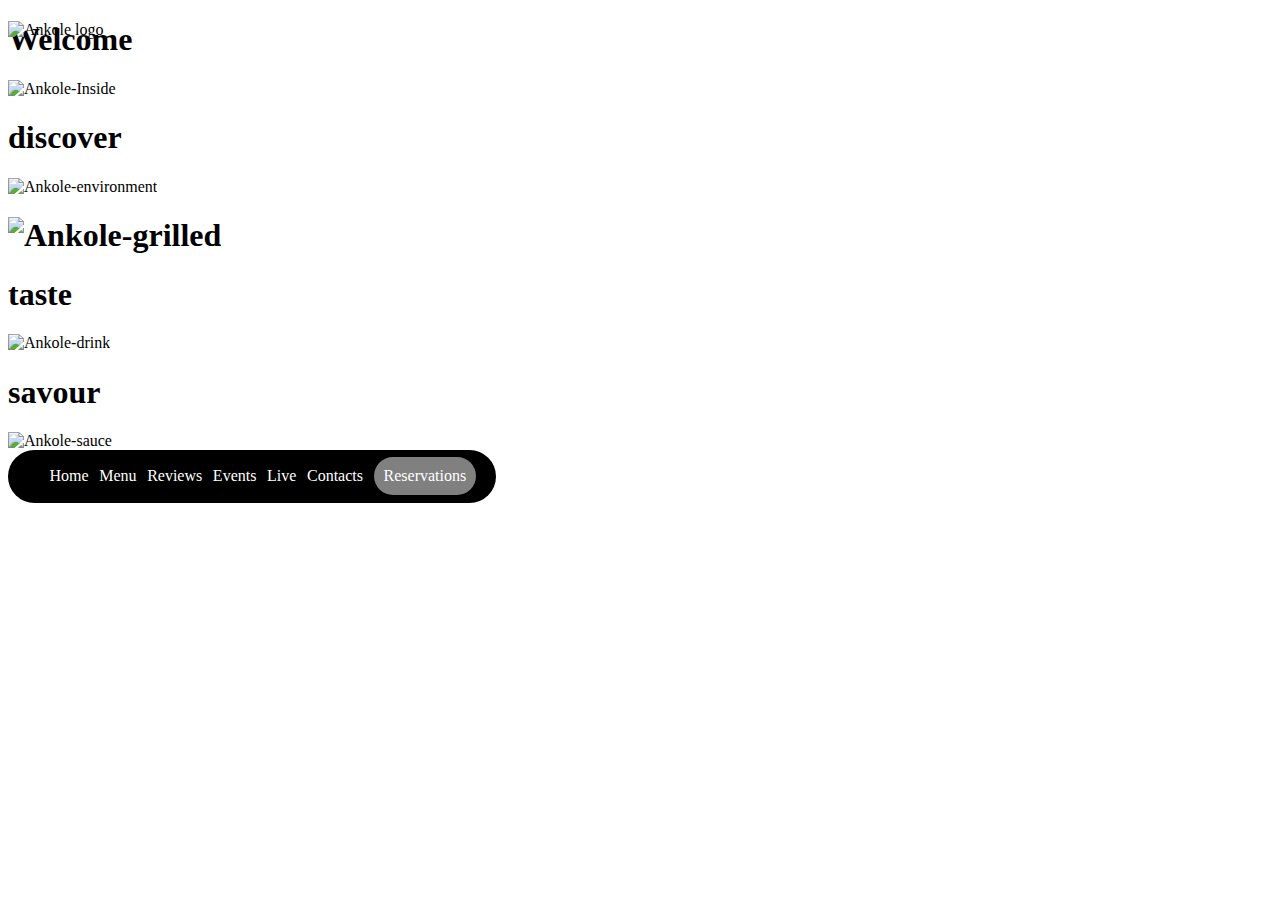
==== index.html @ c418f0a5 "initial commit" ====
<!DOCTYPE html>
<html lang="en">
<head>
    <meta charset="UTF-8">
    <link rel="stylesheet" href="style.css">
    <link rel="stylesheet" href="https://cdnjs.cloudflare.com/ajax/libs/font-awesome/6.7.2/css/fontawesome.min.css" integrity="sha512-v8QQ0YQ3H4K6Ic3PJkym91KoeNT5S3PnDKvqnwqFD1oiqIl653crGZplPdU5KKtHjO0QKcQ2aUlQZYjHczkmGw==" crossorigin="anonymous" referrerpolicy="no-referrer" />    <title>Ankole</title>
</head>
<body>
    <div class="front-page">
       <img id="ankole-logo" src="https://cdn.prod.website-files.com/65aa1f78e2380ad0548de50d/65c0b0524cdc940f7455af22_logo.svg" alt="Ankole logo">
    <div class="background-img">
        <div class="background">
            <h1>Welcome</h1>
            <img class="home-page-backgrounds" src="https://cdn.prod.website-files.com/65aa1f78e2380ad0548de50d/65e5b8b549a7aac5dba0e7d3_ankole_kilimani_nightlife.jpg" alt="Ankole-Inside">  
        </div>
        <div class="background">
            <h1>discover</h1>
            <img class="home-page-backgrounds" src="https://cdn.prod.website-files.com/65aa1f78e2380ad0548de50d/65c34fee7c31fcb2f8c3700b_001-p-2000.jpg" alt="Ankole-environment">
        </div>
        <div class="background">
            <h1><experience/h1>
            <img class="home-page-backgrounds" src="https://cdn.prod.website-files.com/65aa1f78e2380ad0548de50d/65c5f9644676e29dddf08c65_ankolegrill_t-bone-steak-2024-1.jpg" alt="Ankole-grilled">
        </div>
        <div class="background">
            <h1>taste</h1>
            <img class="home-page-backgrounds" src="https://cdn.prod.website-files.com/65aa1f78e2380ad0548de50d/65c3b0c67153d0056443f31e_ankolegrill_escobar1.jpg" alt="Ankole-drink">
        </div>
        <div class="background">
            <h1>savour</h1>
            <img class="home-page-backgrounds" src="https://cdn.prod.website-files.com/65aa1f78e2380ad0548de50d/65cb61d8c46dc657819e1cc2_ankolegrill_slider.jpg" alt="Ankole-sauce">
        </div>
    </div>
    <nav>
        <i class="fa-thin fa-bars"></i>
        <i class="fa-light fa-clock"></i>
        <a href="index.html">Home</a>
        <a href="location.html">Menu</a>
        <a href="reviews.html">Reviews</a>
        <a href="events.hmtl">Events</a>
        <a href="live.html">Live</a>
        <a href="contacts.html">Contacts</a>
        <a id="reservations-button" href="reservations.html">Reservations</a>        
    
    </nav>
</div>
</body>
</html>
---- style.css ----
body{
    width: 100%;
    overflow-x: hidden;
}
.home-page-backgrounds{
    position: relative;
    width: 100%;
    height: 100vh;
}
.background-img{
    position: relative;
}
/* .background{
    position: absolute;
    top: 0;
    left: 0;
    width: 100%;
    height: 100%;
    opacity: 0;
    transition: opacity 5s ease;
}
.background.active{
    opacity: 1;
} */

nav{
    position: absolute;
    width: 35%;
    display: flex;
    padding: 0.5% 1.5%;
    border-radius: 3rem;
    border: 1px solid transparent;
    background-color: black;
    justify-content: space-between;
    align-items: center;
    cursor: pointer;

    a{
        color: white;
        text-decoration: none;
        cursor: pointer;

    }
}
#ankole-logo{
    position: absolute;
    z-index: 1;
  object-position: center;
    
}
#reservations-button{
    padding: 2% 2%;
    border-radius: 2rem;
    border: 1px solid transparent;
    background-color: gray;
    color: white;

}
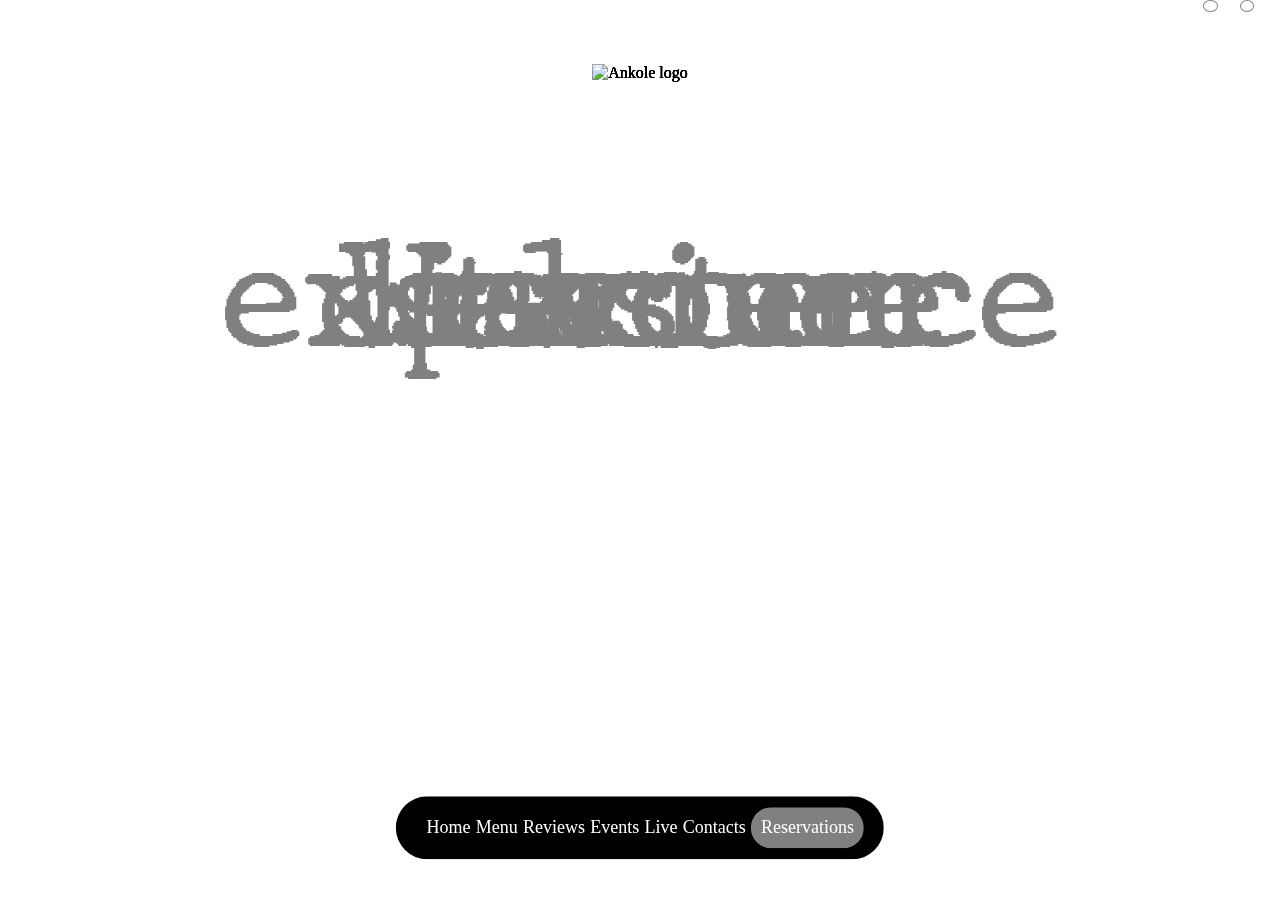
==== commit af11758c: "adding menu" ====
--- a/index.html
+++ b/index.html
@@ -1,47 +1,86 @@
 <!DOCTYPE html>
 <html lang="en">
+
 <head>
     <meta charset="UTF-8">
     <link rel="stylesheet" href="style.css">
-    <link rel="stylesheet" href="https://cdnjs.cloudflare.com/ajax/libs/font-awesome/6.7.2/css/fontawesome.min.css" integrity="sha512-v8QQ0YQ3H4K6Ic3PJkym91KoeNT5S3PnDKvqnwqFD1oiqIl653crGZplPdU5KKtHjO0QKcQ2aUlQZYjHczkmGw==" crossorigin="anonymous" referrerpolicy="no-referrer" />    <title>Ankole</title>
+    <link rel="preload" href="https">
+    <link rel="stylesheet" href="socialMedia.css">
+    <script src="https://kit.fontawesome.com/bbdf563758.js" crossorigin="anonymous"></script>
+    <link rel="stylesheet" href="https://cdnjs.cloudflare.com/ajax/libs/font-awesome/6.7.2/css/fontawesome.min.css"
+        integrity="sha512-v8QQ0YQ3H4K6Ic3PJkym91KoeNT5S3PnDKvqnwqFD1oiqIl653crGZplPdU5KKtHjO0QKcQ2aUlQZYjHczkmGw=="
+        crossorigin="anonymous" referrerpolicy="no-referrer" />
+    <title>Ankole</title>
 </head>
+
 <body>
     <div class="front-page">
-       <img id="ankole-logo" src="https://cdn.prod.website-files.com/65aa1f78e2380ad0548de50d/65c0b0524cdc940f7455af22_logo.svg" alt="Ankole logo">
-    <div class="background-img">
-        <div class="background">
-            <h1>Welcome</h1>
-            <img class="home-page-backgrounds" src="https://cdn.prod.website-files.com/65aa1f78e2380ad0548de50d/65e5b8b549a7aac5dba0e7d3_ankole_kilimani_nightlife.jpg" alt="Ankole-Inside">  
+        <div class="tag-lines">
+            <div class="social-media-platforms">
+                <i id="socials" class="fa-brands fa-instagram"></i>
+                <i id="socials" class="fa-brands fa-facebook-f"></i>
+            </div>
+            <div id="whatsapp"><i class="fa-brands fa-whatsapp"></i></div>
+            <div class="background" id="welcome">
+                <img id="ankole-logo"
+                    src="https://cdn.prod.website-files.com/65aa1f78e2380ad0548de50d/65c0b0524cdc940f7455af22_logo.svg"
+                    alt="Ankole logo">
+                <h1>Welcome</h1>
+            </div>
+            <div class="background" id="discover">
+                <img id="ankole-logo"
+                    src="https://cdn.prod.website-files.com/65aa1f78e2380ad0548de50d/65c0b0524cdc940f7455af22_logo.svg"
+                    alt="Ankole logo">
+                <h1>discover</h1>
+            </div>
+            <div class="background" id="experience">
+                <img id="ankole-logo"
+                    src="https://cdn.prod.website-files.com/65aa1f78e2380ad0548de50d/65c0b0524cdc940f7455af22_logo.svg"
+                    alt="Ankole logo">
+                <h1>experience</h1>
+            </div>
+            <div class="background" id="taste">
+                <img id="ankole-logo"
+                    src="https://cdn.prod.website-files.com/65aa1f78e2380ad0548de50d/65c0b0524cdc940f7455af22_logo.svg"
+                    alt="Ankole logo">
+                <h1>taste</h1>
+            </div>
+            <div class="background" id="savour">
+                <img id="ankole-logo"
+                    src="https://cdn.prod.website-files.com/65aa1f78e2380ad0548de50d/65c0b0524cdc940f7455af22_logo.svg"
+                    alt="Ankole logo">
+                <h1>savour</h1>
+            </div>
         </div>
-        <div class="background">
-            <h1>discover</h1>
-            <img class="home-page-backgrounds" src="https://cdn.prod.website-files.com/65aa1f78e2380ad0548de50d/65c34fee7c31fcb2f8c3700b_001-p-2000.jpg" alt="Ankole-environment">
-        </div>
-        <div class="background">
-            <h1><experience/h1>
-            <img class="home-page-backgrounds" src="https://cdn.prod.website-files.com/65aa1f78e2380ad0548de50d/65c5f9644676e29dddf08c65_ankolegrill_t-bone-steak-2024-1.jpg" alt="Ankole-grilled">
-        </div>
-        <div class="background">
-            <h1>taste</h1>
-            <img class="home-page-backgrounds" src="https://cdn.prod.website-files.com/65aa1f78e2380ad0548de50d/65c3b0c67153d0056443f31e_ankolegrill_escobar1.jpg" alt="Ankole-drink">
-        </div>
-        <div class="background">
-            <h1>savour</h1>
-            <img class="home-page-backgrounds" src="https://cdn.prod.website-files.com/65aa1f78e2380ad0548de50d/65cb61d8c46dc657819e1cc2_ankolegrill_slider.jpg" alt="Ankole-sauce">
-        </div>
+        <nav>
+            <div class="menu-up">
+                <i class="fa-solid fa-bars"></i>
+                <div class="menu-content">
+                    <a href="index.html">Home</a>
+                    <hr>
+                    <a href="location.html">Menu</a>
+                    <hr>
+                    <a href="reviews.html">Reviews</a>
+                    <hr>
+                    <a href="events.html">Events</a>
+                    <hr>
+                    <a href="live.html">Live</a>
+                    <hr>
+                    <a href="contacts.html">Contacts</a>
+                    <hr>
+                </div>
+            </div>
+            <i class="fa-regular fa-clock"></i>
+            <a href="index.html">Home</a>
+            <a href="location.html">Menu</a>
+            <a href="reviews.html">Reviews</a>
+            <a href="events.html">Events</a>
+            <a href="live.html">Live</a>
+            <a href="contacts.html">Contacts</a>
+            <a id="reservations-button" href="reservation.html">Reservations</a>
+
+        </nav>
     </div>
-    <nav>
-        <i class="fa-thin fa-bars"></i>
-        <i class="fa-light fa-clock"></i>
-        <a href="index.html">Home</a>
-        <a href="location.html">Menu</a>
-        <a href="reviews.html">Reviews</a>
-        <a href="events.hmtl">Events</a>
-        <a href="live.html">Live</a>
-        <a href="contacts.html">Contacts</a>
-        <a id="reservations-button" href="reservations.html">Reservations</a>        
-    
-    </nav>
-</div>
 </body>
+
 </html>--- a/style.css
+++ b/style.css
@@ -1,58 +1,191 @@
-body{
+body {
     width: 100%;
-    overflow-x: hidden;
+    overflow: hidden;
+    width: 100vw;
+    height: 100vh;
+    margin: 0;
+
 }
-.home-page-backgrounds{
+
+@font-face {
+    font-family: jmh;
+    src: url(imagesandfonts/JMH\ Typewriter.ttf);
+}
+
+@keyframes slide {
+    0% {
+        opacity: 0;
+    }
+
+    8% {
+        opacity: 1;
+    }
+
+    30% {
+        opacity: 1;
+    }
+
+    38% {
+        opacity: 0;
+    }
+
+    100% {
+        opacity: 0;
+    }
+}
+
+#ankole-logo {
+    width: 10%;
+    padding-top: 5%;
+
+
+}
+
+.tag-lines {
     position: relative;
-    width: 100%;
+    animation-fill-mode: forwards;
+}
+
+.background {
+    position: absolute;
+    background-size: cover;
+    text-align: center;
+    width: 100vw;
+    opacity: 1;
     height: 100vh;
+    animation: slide 23s infinite;
+    will-change: opacity;
+
 }
-.background-img{
-    position: relative;
+
+#welcome {
+    background-image: url(https://cdn.prod.website-files.com/65aa1f78e2380ad0548de50d/65e5b8b549a7aac5dba0e7d3_ankole_kilimani_nightlife.jpg);
+    animation-delay: 0s;
+    z-index: 5;
 }
-/* .background{
+
+#discover {
+    background-image: url(https://cdn.prod.website-files.com/65aa1f78e2380ad0548de50d/65c34fee7c31fcb2f8c3700b_001-p-2000.jpg);
+    animation-delay: 4s;
+    z-index: 4;
+}
+
+#experience {
+    background-image: url(https://cdn.prod.website-files.com/65aa1f78e2380ad0548de50d/65c5f9644676e29dddf08c65_ankolegrill_t-bone-steak-2024-1.jpg);
+    animation-delay: 8s;
+    z-index: 3;
+
+}
+
+#taste {
+    background-image: url(https://cdn.prod.website-files.com/65aa1f78e2380ad0548de50d/65c3b0c67153d0056443f31e_ankolegrill_escobar1.jpg);
+    animation-delay: 12s;
+    z-index: 2;
+}
+
+#savout {
+    background-image: url(https://cdn.prod.website-files.com/65aa1f78e2380ad0548de50d/65cb61d8c46dc657819e1cc2_ankolegrill_slider.jpg);
+    animation-delay: 16s;
+    z-index: 1;
+}
+
+
+nav {
+    z-index: 7;
     position: absolute;
-    top: 0;
-    left: 0;
-    width: 100%;
-    height: 100%;
-    opacity: 0;
-    transition: opacity 5s ease;
-}
-.background.active{
-    opacity: 1;
-} */
-
-nav{
-    position: absolute;
+    bottom: 1%;
+    left: 50%;
+    transform: translate(-50%, -50%);
     width: 35%;
     display: flex;
-    padding: 0.5% 1.5%;
+    padding: 0.8% 1.5%;
     border-radius: 3rem;
     border: 1px solid transparent;
     background-color: black;
     justify-content: space-between;
     align-items: center;
     cursor: pointer;
+    font-size: large;
 
-    a{
+    a {
         color: white;
         text-decoration: none;
         cursor: pointer;
 
     }
+
+    i {
+        color: gray;
+    }
 }
-#ankole-logo{
-    position: absolute;
-    z-index: 1;
-  object-position: center;
-    
-}
-#reservations-button{
+
+#reservations-button {
     padding: 2% 2%;
     border-radius: 2rem;
     border: 1px solid transparent;
     background-color: gray;
     color: white;
 
-}+}
+
+h1 {
+    font-size: 900%;
+    color: gray;
+    font-weight: lighter;
+    font-family: jmh, sans-serif;
+    padding-top: 2%;
+}
+
+.menu-up {
+    position: relative;
+    display: inline-block;
+}
+
+.menu-content {
+    position: absolute;
+    top: -1500%;
+    width: 900%;
+    padding: 100% 150%;
+    border-radius: 1rem;
+    display: none;
+    z-index: 20;
+    background-color: black;
+}
+
+.menu-up:hover .menu-content {
+    display: block;
+}
+.social-media-platforms {
+    right: 2%;
+    top: 5%;
+    display: flex;
+    position: absolute;
+    width: 4%;
+    justify-content: space-between;
+}
+
+#socials {
+    display: flex;
+    color: white;
+    padding: 10px;
+    border: 1px solid gray;
+    z-index: 10;
+    background-color: transparent(245, 252, 252);
+    border-radius: 50%;
+    padding: 10% 12%;
+    font-size: medium;
+}
+
+
+#whatsapp{
+    color: white;
+    position: absolute;
+    right: 2%;
+    bottom: 6%;
+    z-index: 10;
+    padding: 0.5% 0.7%;
+    border-radius: 50%;
+    border: 1px solid rgb(104, 102, 102);
+    font-size: xx-large;
+    background-color: rgb(22, 20, 20);
+}
--- a/socialMedia.css
+++ b/socialMedia.css
@@ -0,0 +1,34 @@
+.social-media-platforms {
+    right: 2%;
+    top: 5%;
+    display: flex;
+    position: absolute;
+    width: 4%;
+    justify-content: space-between;
+}
+
+#socials {
+    display: flex;
+    color: white;
+    padding: 10px;
+    border: 1px solid gray;
+    z-index: 10;
+    background-color: transparent(245, 252, 252);
+    border-radius: 50%;
+    padding: 10% 12%;
+    font-size: medium;
+}
+
+
+#whatsapp{
+    color: white;
+    position: absolute;
+    right: 2%;
+    bottom: 6%;
+    z-index: 10;
+    padding: 0.5% 0.7%;
+    border-radius: 50%;
+    border: 1px solid rgb(104, 102, 102);
+    font-size: xx-large;
+    background-color: rgb(22, 20, 20);
+}
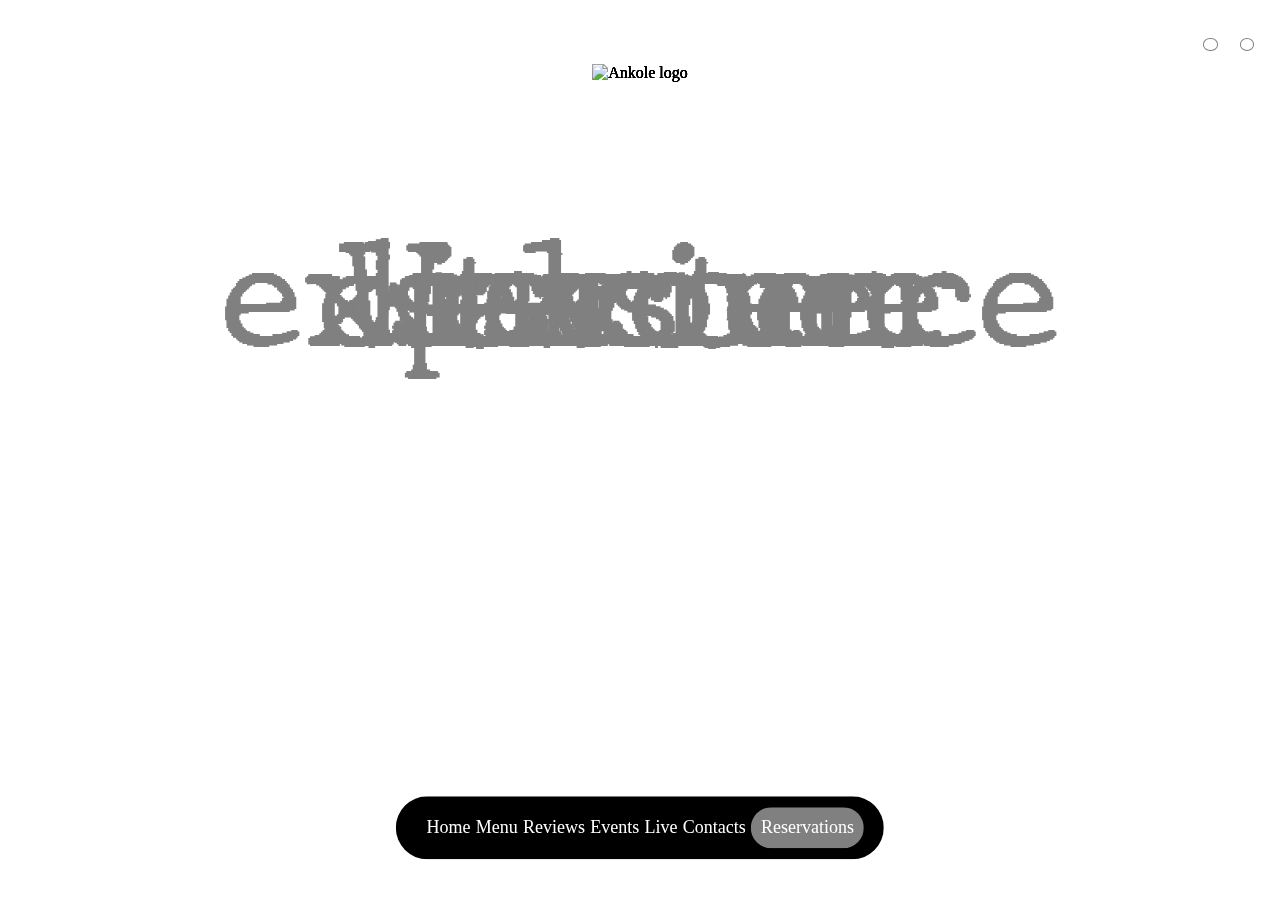
==== commit 91c77424: "adding pages" ====
--- a/index.html
+++ b/index.html
@@ -5,8 +5,8 @@
     <meta charset="UTF-8">
     <link rel="stylesheet" href="style.css">
     <link rel="preload" href="https">
-    <link rel="stylesheet" href="socialMedia.css">
-    <script src="https://kit.fontawesome.com/bbdf563758.js" crossorigin="anonymous"></script>
+<link rel="stylesheet" href="commonCss.css">    
+<script src="https://kit.fontawesome.com/bbdf563758.js" crossorigin="anonymous"></script>
     <link rel="stylesheet" href="https://cdnjs.cloudflare.com/ajax/libs/font-awesome/6.7.2/css/fontawesome.min.css"
         integrity="sha512-v8QQ0YQ3H4K6Ic3PJkym91KoeNT5S3PnDKvqnwqFD1oiqIl653crGZplPdU5KKtHjO0QKcQ2aUlQZYjHczkmGw=="
         crossorigin="anonymous" referrerpolicy="no-referrer" />
@@ -70,7 +70,20 @@
                     <hr>
                 </div>
             </div>
-            <i class="fa-regular fa-clock"></i>
+            <div class="opening-hours">
+                <i class="fa-regular fa-clock"></i>
+                <div class="opening-hours-detail">
+                  <h3>Opening Hours</h3>
+                  <h4>Kirisuru</h4>
+                  <p>Mon - Sun</p>
+                  <p>9:00am-11:00pm</p>
+                  <h4>Kilimani</h4>
+                  <p>Mon-Sun</p>
+                  <p>7:00am-11:00pm</p>
+
+                </div>
+            </div>
+            
             <a href="index.html">Home</a>
             <a href="location.html">Menu</a>
             <a href="reviews.html">Reviews</a>
--- a/style.css
+++ b/style.css
@@ -1,11 +1,4 @@
-body {
-    width: 100%;
-    overflow: hidden;
-    width: 100vw;
-    height: 100vh;
-    margin: 0;
 
-}
 
 @font-face {
     font-family: jmh;
@@ -91,6 +84,7 @@
 
 
 nav {
+    position: fixed;
     z-index: 7;
     position: absolute;
     bottom: 1%;
@@ -113,7 +107,7 @@
         cursor: pointer;
 
     }
-
+    
     i {
         color: gray;
     }
@@ -150,42 +144,50 @@
     display: none;
     z-index: 20;
     background-color: black;
+    margin-left: -100%;
 }
 
 .menu-up:hover .menu-content {
     display: block;
 }
-.social-media-platforms {
-    right: 2%;
-    top: 5%;
-    display: flex;
+.social-media-platforms{
+    margin-top: 3%;
+}
+.opening-hours{
+    position: relative;
+    display: inline-block;
+}
+.opening-hours-detail{
     position: absolute;
-    width: 4%;
-    justify-content: space-between;
+    padding: 100% 150%;
+    border-radius: 1rem;
+    display: none;
+    z-index: 10;
+    background-color: white;
+    width: 1000%;
+    top: -1900%;
+    margin-left: -100%;
+}
+.opening-hours:hover .opening-hours-detail  {
+    display: block;
 }
 
-#socials {
-    display: flex;
-    color: white;
-    padding: 10px;
-    border: 1px solid gray;
+#whatsapp{
     z-index: 10;
-    background-color: transparent(245, 252, 252);
-    border-radius: 50%;
-    padding: 10% 12%;
-    font-size: medium;
+
 }
 
+@media (max-width: 500px) and (min-width: 0px){
+    body{
+        
+    }
+ 
+    .social-media-platforms{
+        flex-direction: column;
+        font-size: xx-large;
+    }
+    .ankole-logo{
 
-#whatsapp{
-    color: white;
-    position: absolute;
-    right: 2%;
-    bottom: 6%;
-    z-index: 10;
-    padding: 0.5% 0.7%;
-    border-radius: 50%;
-    border: 1px solid rgb(104, 102, 102);
-    font-size: xx-large;
-    background-color: rgb(22, 20, 20);
-}
+    }
+
+}--- a/commonCss.css
+++ b/commonCss.css
@@ -0,0 +1,121 @@
+body {
+    overflow-x: hidden;
+    width: 100vw;
+    height: 100vh;
+    margin: 0;
+
+}
+.social-media-platforms {
+    right: 2%;
+    top: 5%;
+    display: flex;
+    position: absolute;
+    width: 4%;
+    justify-content: space-between;
+}
+
+#socials {
+    display: flex;
+    color: white;
+    padding: 10px;
+    border: 1px solid gray;
+    z-index: 10;
+    background-color: transparent(245, 252, 252);
+    border-radius: 50%;
+    padding: 10% 12%;
+    font-size: medium;
+}
+
+
+#whatsapp{
+    color: white;
+    position: absolute;
+    right: 2%;
+    bottom: 6%;
+    z-index: 10;
+    padding: 0.5% 0.7%;
+    border-radius: 50%;
+    border: 1px solid rgb(104, 102, 102);
+    font-size: xx-large;
+    background-color: rgb(22, 20, 20);
+}
+
+.menu-up {
+    position: relative;
+    display: inline-block;
+}
+
+.menu-content {
+    position: absolute;
+    top: -1500%;
+    width: 900%;
+    padding: 100% 150%;
+    border-radius: 1rem;
+    display: none;
+    z-index: 20;
+    background-color: black;
+    margin-left: -100%;
+}
+
+.menu-up:hover .menu-content {
+    display: block;
+}
+.social-media-platforms{
+    margin-top: 3%;
+}
+.opening-hours{
+    position: relative;
+    display: inline-block;
+}
+.opening-hours-detail{
+    position: absolute;
+    padding: 100% 150%;
+    border-radius: 1rem;
+    display: none;
+    z-index: 10;
+    background-color: white;
+    width: 1000%;
+    top: -1900%;
+    margin-left: -100%;
+}
+.opening-hours:hover .opening-hours-detail  {
+    display: block;
+}
+nav {
+    position: fixed;
+    z-index: 7;
+    position: absolute;
+    bottom: 1%;
+    left: 50%;
+    transform: translate(-50%, -50%);
+    width: 35%;
+    display: flex;
+    padding: 0.8% 1.5%;
+    border-radius: 3rem;
+    border: 1px solid transparent;
+    background-color: black;
+    justify-content: space-between;
+    align-items: center;
+    cursor: pointer;
+    font-size: large;
+
+    a {
+        color: white;
+        text-decoration: none;
+        cursor: pointer;
+
+    }
+    
+    i {
+        color: gray;
+    }
+}
+
+#reservations-button {
+    padding: 2% 2%;
+    border-radius: 2rem;
+    border: 1px solid transparent;
+    background-color: gray;
+    color: white;
+
+}
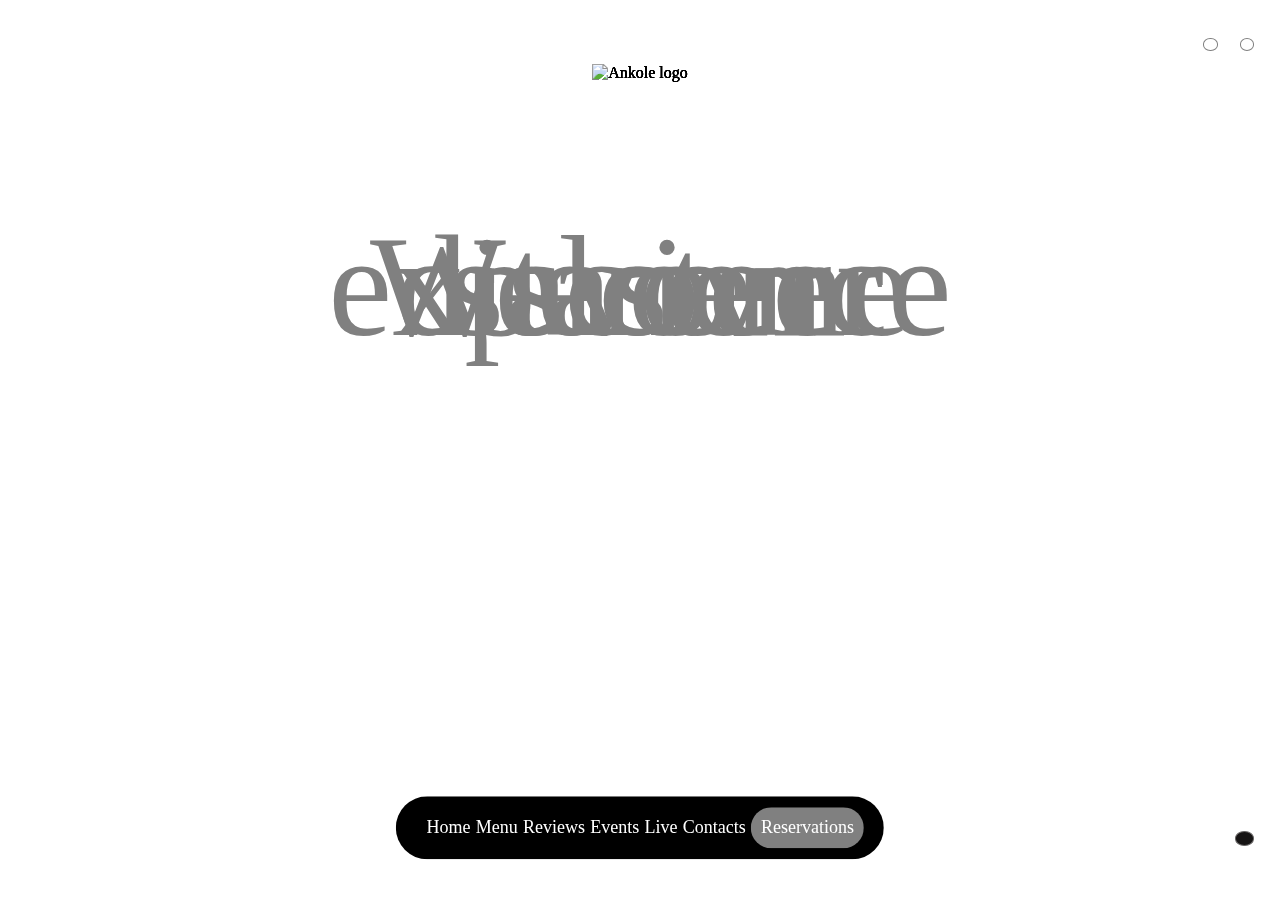
==== commit eb88a05c: "adding review" ====
--- a/index.html
+++ b/index.html
@@ -5,22 +5,23 @@
     <meta charset="UTF-8">
     <link rel="stylesheet" href="style.css">
     <link rel="preload" href="https">
-<link rel="stylesheet" href="commonCss.css">    
-<script src="https://kit.fontawesome.com/bbdf563758.js" crossorigin="anonymous"></script>
+    <link rel="stylesheet" href="commonCss.css">
+    <script src="https://kit.fontawesome.com/bbdf563758.js" crossorigin="anonymous"></script>
     <link rel="stylesheet" href="https://cdnjs.cloudflare.com/ajax/libs/font-awesome/6.7.2/css/fontawesome.min.css"
         integrity="sha512-v8QQ0YQ3H4K6Ic3PJkym91KoeNT5S3PnDKvqnwqFD1oiqIl653crGZplPdU5KKtHjO0QKcQ2aUlQZYjHczkmGw=="
         crossorigin="anonymous" referrerpolicy="no-referrer" />
+    <meta name="viewport" content="width=device-width, initial-scale=1.0">
     <title>Ankole</title>
 </head>
 
 <body>
-    <div class="front-page">
+   <div class="front-page">
         <div class="tag-lines">
             <div class="social-media-platforms">
-                <i id="socials" class="fa-brands fa-instagram"></i>
-                <i id="socials" class="fa-brands fa-facebook-f"></i>
+                <a id="socials" class="fa-brands fa-instagram" href="https://www.instagram.com/ankolegrill/"><i ></i></a>
+                <a id="socials" class="fa-brands fa-facebook-f" href="https://www.facebook.com/ankolegrill/"></a>
+                
             </div>
-            <div id="whatsapp"><i class="fa-brands fa-whatsapp"></i></div>
             <div class="background" id="welcome">
                 <img id="ankole-logo"
                     src="https://cdn.prod.website-files.com/65aa1f78e2380ad0548de50d/65c0b0524cdc940f7455af22_logo.svg"
@@ -52,6 +53,10 @@
                 <h1>savour</h1>
             </div>
         </div>
+        <div id="whatsapp">
+            <a class="fa-brands fa-whatsapp" href="https://www.facebook.com/ankolerealitytv/posts/join-our-whatsapp-group-httpschatwhatsappcomjztjazja7xs33uvkewk4b1/316441933378390/"></a>
+            </div>
+
         <nav>
             <div class="menu-up">
                 <i class="fa-solid fa-bars"></i>
@@ -73,17 +78,16 @@
             <div class="opening-hours">
                 <i class="fa-regular fa-clock"></i>
                 <div class="opening-hours-detail">
-                  <h3>Opening Hours</h3>
-                  <h4>Kirisuru</h4>
-                  <p>Mon - Sun</p>
-                  <p>9:00am-11:00pm</p>
-                  <h4>Kilimani</h4>
-                  <p>Mon-Sun</p>
-                  <p>7:00am-11:00pm</p>
+                    <h3>Opening Hours</h3>
+                    <h4>Kirisuru</h4>
+                    <p>Mon - Sun</p>
+                    <p>9:00am-11:00pm</p>
+                    <h4>Kilimani</h4>
+                    <p>Mon-Sun</p>
+                    <p>7:00am-11:00pm</p>
 
                 </div>
             </div>
-            
             <a href="index.html">Home</a>
             <a href="location.html">Menu</a>
             <a href="reviews.html">Reviews</a>
--- a/style.css
+++ b/style.css
@@ -1,4 +1,8 @@
-
+body {
+    height: 100vh;
+    overflow-x: hidden;
+    margin: 0;
+}
 
 @font-face {
     font-family: jmh;
@@ -84,6 +88,7 @@
 
 
 nav {
+    font-family: nutino;
     position: fixed;
     z-index: 7;
     position: absolute;
@@ -99,19 +104,24 @@
     justify-content: space-between;
     align-items: center;
     cursor: pointer;
-    font-size: large;
+    font-size: medium;
 
     a {
+        text-decoration: none;
+        z-index: 5;
         color: white;
         text-decoration: none;
         cursor: pointer;
+    }
 
-    }
-    
     i {
         color: gray;
     }
+    a:hover{
+        color: gray;
+    }
 }
+
 
 #reservations-button {
     padding: 2% 2%;
@@ -126,68 +136,37 @@
     font-size: 900%;
     color: gray;
     font-weight: lighter;
-    font-family: jmh, sans-serif;
+    font-family: nutino;
     padding-top: 2%;
 }
 
-.menu-up {
-    position: relative;
-    display: inline-block;
-}
 
-.menu-content {
-    position: absolute;
-    top: -1500%;
-    width: 900%;
-    padding: 100% 150%;
-    border-radius: 1rem;
-    display: none;
-    z-index: 20;
-    background-color: black;
-    margin-left: -100%;
-}
 
-.menu-up:hover .menu-content {
-    display: block;
-}
-.social-media-platforms{
-    margin-top: 3%;
-}
-.opening-hours{
-    position: relative;
-    display: inline-block;
-}
-.opening-hours-detail{
-    position: absolute;
-    padding: 100% 150%;
-    border-radius: 1rem;
-    display: none;
-    z-index: 10;
-    background-color: white;
-    width: 1000%;
-    top: -1900%;
-    margin-left: -100%;
-}
-.opening-hours:hover .opening-hours-detail  {
-    display: block;
-}
-
-#whatsapp{
-    z-index: 10;
+@media  (max-width:430px) {
+body{
+    max-width: 100vh;
+    height: 100vh;
+    overflow: hidden;
+    
 
 }
-
-@media (max-width: 500px) and (min-width: 0px){
-    body{
-        
-    }
- 
-    .social-media-platforms{
-        flex-direction: column;
-        font-size: xx-large;
-    }
-    .ankole-logo{
+.background{
+    height: 100vh;
+    width: 100vw;
+}
+    #ankole-logo {
+        width: 50%;
 
     }
+    .background{
+        h1{
+            font-size: xxx-large;
+        }
+    }
+    nav {
+        padding: 5%;
+
+    }
+    
 
 }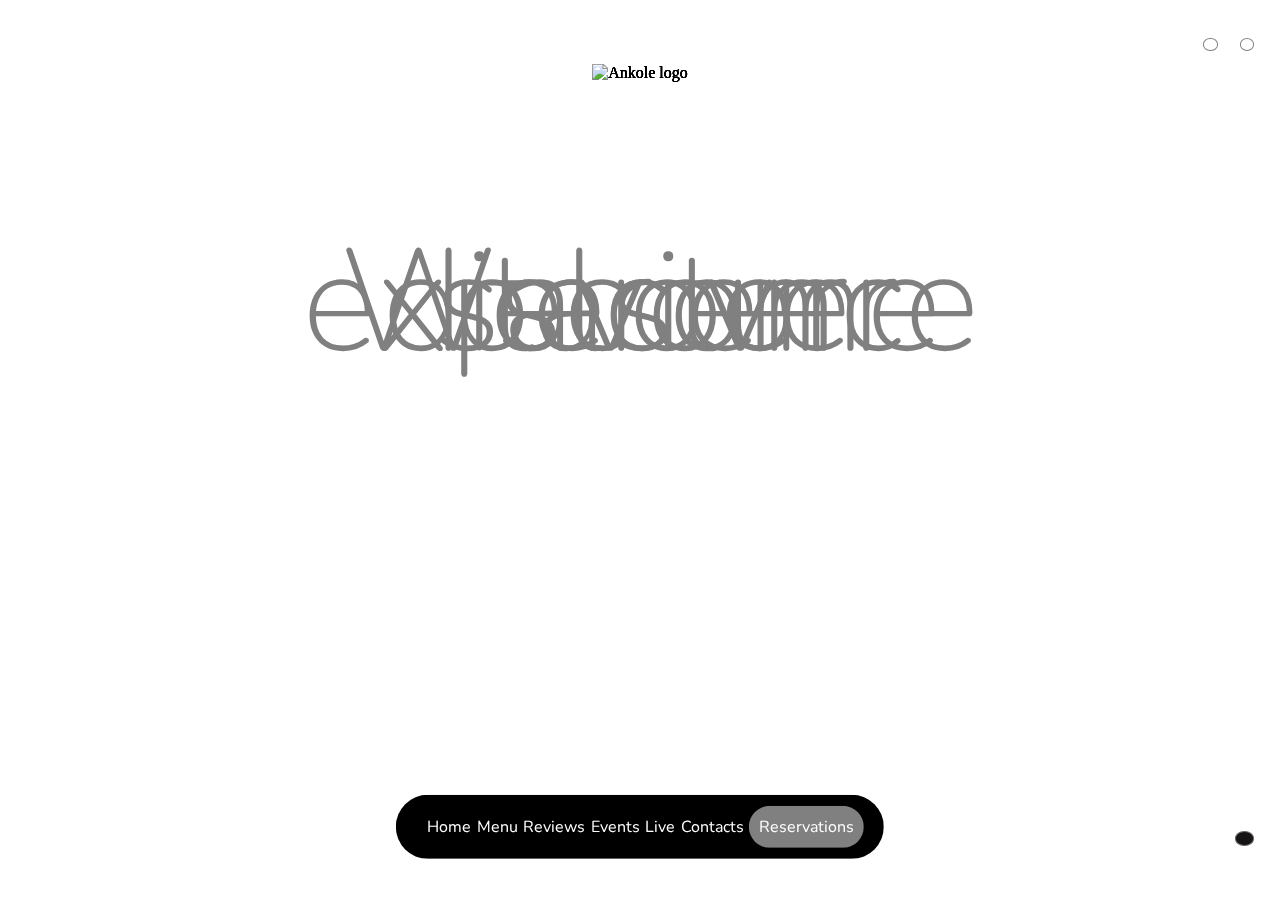
==== commit 60864e20: "fixing icon" ====
--- a/index.html
+++ b/index.html
@@ -88,12 +88,12 @@
 
                 </div>
             </div>
-            <a href="index.html">Home</a>
-            <a href="location.html">Menu</a>
-            <a href="reviews.html">Reviews</a>
-            <a href="events.html">Events</a>
-            <a href="live.html">Live</a>
-            <a href="contacts.html">Contacts</a>
+            <a href="index.html" class="hide">Home</a>
+            <a href="location.html" class="hide">Menu</a>
+            <a href="reviews.html" class="hide">Reviews</a>
+            <a href="events.html" class="hide">Events</a>
+            <a href="live.html" class="hide">Live</a>
+            <a href="contacts.html" class="hide">Contacts</a>
             <a id="reservations-button" href="reservation.html">Reservations</a>
 
         </nav>
--- a/style.css
+++ b/style.css
@@ -141,13 +141,224 @@
 }
 
 
-
-@media  (max-width:430px) {
+.social-media-platforms {
+    right: 2%;
+    display: flex;
+    position: absolute;
+    width: 4%;
+    justify-content: space-between;
+    margin-top: 3%;
+    a {
+        text-decoration: none;
+        z-index: 5;
+        color: white;
+        text-decoration: none;
+        cursor: pointer;
+    }
+
+} 
+#socials {
+    
+    display: flex;
+    color: white;
+    padding: 10px;
+    border: 1px solid gray;
+    z-index: 10;
+    background-color: transparent(245, 252, 252);
+    border-radius: 50%;
+    padding: 10% 12%;
+    font-size: medium;
+   
+}
+
+
+#whatsapp{
+    color: rgb(245, 241, 241);
+    position: absolute;
+    position: fixed;
+    right: 2%;
+    bottom: 6%;
+    z-index: 10;
+    padding: 0.5% 0.7%;
+    border-radius: 50%;
+    border: 1px solid rgb(104, 102, 102);
+    font-size: xx-large;
+    background-color: rgb(22, 20, 20);
+    a{
+        text-decoration: none;
+        z-index: 5;
+        color: white;
+        text-decoration: none;
+        cursor: pointer;
+
+    }
+}
+@media (max-width: 375px){
+    body{
+        overflow: hidden;
+    }
+    #ankole-logo{
+        width: 40%;
+        padding-top: 30%;
+       
+    }
+    .social-media-platforms {
+        align-items: center;
+        flex-direction: column;
+    
+    }
+    h1{
+        font-size: xxx-large;
+    }
+    nav{
+        width:45vw;
+    }
+    .hide{
+        display: none;
+    }
+}
+@media (width: 390px)
+{
+    body{
+        max-width: 150vh;
+        height: 100vh;
+        overflow: hidden;
+        
+    
+    }
+    .social-media-platforms {
+        align-items: center;
+        flex-direction: column;
+    
+    }
+    nav{
+    height: 20px;
+    }
+    .background{
+        height: 100vh;
+        width: 100vw;
+    }
+        #ankole-logo {
+            width: 50%;
+    
+        }
+        .background{
+            h1{
+                font-size: xxx-large;
+            }
+        }
+        nav {
+            padding: 5%;
+    
+        }
+        .hide{
+            display: none;
+        }
+        
+    
+    }
+    @media (width: 412px)
+    {
+        body{
+            max-width: 150vh;
+            height: 100vh;
+            overflow: hidden;
+            
+        
+        }
+        .social-media-platforms {
+            align-items: center;
+            flex-direction: column;
+        
+        }
+        .background{
+            height: 100vh;
+            width: 100vw;
+        }
+            #ankole-logo {
+                padding-top: 20%;
+                width: 50%;
+        
+            }
+            .background{
+                h1{
+                    font-size: xxx-large;
+                }
+            }
+            nav {
+                padding: 5%;
+        
+            }
+            .hide{
+                display: none;
+            }
+            h1{
+                padding-top: 40%;
+                font-size: 600%;
+            }
+            
+        
+        }
+    
+    @media (width: 414px)
+    {#ankole-logo{
+        width: 40%;
+        padding-top: 30%;
+       
+    }
+
+        body{
+            max-width: 150vh;
+            height: 100vh;
+            overflow: hidden;
+            
+        
+        }
+        .social-media-platforms {
+            align-items: center;
+            flex-direction: column;
+        
+        }
+        .background{
+            height: 100vh;
+            width: 100vw;
+        }
+            #ankole-logo {
+                width: 50%;
+        
+            }
+            .background{
+                h1{
+                    font-size: xxx-large;
+                }
+            }
+            nav {
+                padding: 5%;
+        
+            }
+            .hide{
+                display: none;
+            }
+            
+        
+        }
+    
+@media(width:430px) {
 body{
-    max-width: 100vh;
+    max-width: 150vh;
     height: 100vh;
     overflow: hidden;
     
+
+}
+#ankole-logo{
+    width: 40%;
+    padding-top: 30%;
+   
+}
+.social-media-platforms {
+    align-items: center;
+    flex-direction: column;
 
 }
 .background{
@@ -167,6 +378,158 @@
         padding: 5%;
 
     }
-    
-
-}+    .hide{
+        display: none;
+    }
+    
+    h1{
+        padding-top: 40%;
+    }
+
+}
+@media (min-width: 431px) and (max-width: 539px)
+{
+    #ankole-logo{
+        width: 50%;
+    }
+    .social-media-platforms {
+        align-items: center;
+        position: absolute;
+        left: 90vw;
+        flex-direction: column;
+        font-size: 50px;
+    }
+    nav{
+        height: 65px;
+        top: 90vh;
+        position: absolute;
+        left: 50%;
+        transform: translate(-50%, -50%);
+        width: 90vw;
+
+    }
+    
+    
+    
+
+}
+@media (width: 768px){
+    #ankole-logo{
+        width: 50%;
+    }
+    .social-media-platforms {
+        align-items: center;
+        position: absolute;
+        left: 90vw;
+        flex-direction: column;
+        font-size: 50px;
+    }
+    nav{
+        height: 65px;
+        top: 90vh;
+        position: absolute;
+        left: 50%;
+        transform: translate(-50%, -50%);
+        width: 90vw;
+
+    }
+}
+@media (width: 540px){
+   body{
+    width: 540px;
+    overflow: hidden;
+   }
+    #ankole-logo{
+        width: 50%;
+    }
+    .social-media-platforms {
+        align-items: center;
+        position: absolute;
+        left: 90vw;
+        flex-direction: column;
+        font-size: 50px;
+    }
+    nav{
+        height: 65px;
+        top: 90vh;
+        position: absolute;
+        left: 50%;
+        transform: translate(-50%, -50%);
+        width: 90vw;
+
+    }
+    h1{
+        font-size: 600%;
+    }
+}
+@media (min-width: 820px) and (max-width: 912px) {
+    #ankole-logo{
+        width: 50%;
+    }
+    .social-media-platforms {
+        align-items: center;
+        position: absolute;
+        left: 90vw;
+        flex-direction: column;
+        font-size: 50px;
+    }
+    nav{
+        height: 65px;
+        top: 90vh;
+        position: absolute;
+        left: 50%;
+        transform: translate(-50%, -50%);
+        width: 90vw;
+
+    }
+    
+}
+@media (width: 1024px) {
+    #ankole-logo{
+        width: 50%;
+    }
+    nav{
+        height: 65px;
+        top: 90vh;
+        position: absolute;
+        left: 50%;
+        transform: translate(-50%, -50%);
+        width: 90vw;
+
+    }
+   
+}
+@media (width: 1024px) {
+    #ankole-logo{
+        width: 20%;
+    }
+    nav{
+        height: 65px;
+        top: 90vh;
+        position: absolute;
+        left: 50%;
+        transform: translate(-50%, -50%);
+        width: 70vw;
+
+    }
+    h1{
+        font-size: 600%;
+    }
+   
+}
+@media (width: 1028px) {
+    #ankole-logo{
+        width: 50%;
+    }
+    nav{
+        height: 65px;
+        top: 90vh;
+        position: absolute;
+        left: 50%;
+        transform: translate(-50%, -50%);
+        width: 90vw;
+
+    }
+   
+}
+
--- a/commonCss.css
+++ b/commonCss.css
@@ -5,16 +5,35 @@
     margin: 0;
 
 }
-.social-media-platforms {
+@font-face {
+    font-family: poppins;
+    src: url(imagesandfonts/Poppins-Medium.ttf);
+}
+@font-face {
+    font-family: nutino;
+    src: url(imagesandfonts/Nunito-VariableFont_wght.ttf);
+}
+html{
+    scroll-behavior: smooth;
+}
+/* .social-media-platforms {
     right: 2%;
-    top: 5%;
     display: flex;
     position: absolute;
     width: 4%;
     justify-content: space-between;
-}
+    margin-top: 3%;
+    a {
+        text-decoration: none;
+        z-index: 5;
+        color: white;
+        text-decoration: none;
+        cursor: pointer;
+    }
 
-#socials {
+} 
+/* #socials {
+    
     display: flex;
     color: white;
     padding: 10px;
@@ -24,12 +43,14 @@
     border-radius: 50%;
     padding: 10% 12%;
     font-size: medium;
-}
+   
+} */
 
 
-#whatsapp{
-    color: white;
+/* #whatsapp{
+    color: rgb(245, 241, 241);
     position: absolute;
+    position: fixed;
     right: 2%;
     bottom: 6%;
     z-index: 10;
@@ -38,7 +59,41 @@
     border: 1px solid rgb(104, 102, 102);
     font-size: xx-large;
     background-color: rgb(22, 20, 20);
-}
+    a{
+        text-decoration: none;
+        z-index: 5;
+        color: white;
+        text-decoration: none;
+        cursor: pointer;
+
+    }
+} */
+/* nav {
+    font-family: nutino;
+    position: fixed;
+    z-index: 7;
+    position: absolute;
+    bottom: 1%;
+    left: 50%;
+    transform: translate(-50%, -50%);
+    width: 35%;
+    display: flex;
+    padding: 0.8% 1.5%;
+    border-radius: 3rem;
+    border: 1px solid transparent;
+    background-color: black;
+    justify-content: space-between;
+    align-items: center;
+    cursor: pointer;
+    font-size: medium; 
+    a:hover{
+        color: gray;
+    }
+    
+    i {
+        color: gray;
+    }
+} */
 
 .menu-up {
     position: relative;
@@ -60,9 +115,7 @@
 .menu-up:hover .menu-content {
     display: block;
 }
-.social-media-platforms{
-    margin-top: 3%;
-}
+
 .opening-hours{
     position: relative;
     display: inline-block;
@@ -81,35 +134,7 @@
 .opening-hours:hover .opening-hours-detail  {
     display: block;
 }
-nav {
-    position: fixed;
-    z-index: 7;
-    position: absolute;
-    bottom: 1%;
-    left: 50%;
-    transform: translate(-50%, -50%);
-    width: 35%;
-    display: flex;
-    padding: 0.8% 1.5%;
-    border-radius: 3rem;
-    border: 1px solid transparent;
-    background-color: black;
-    justify-content: space-between;
-    align-items: center;
-    cursor: pointer;
-    font-size: large;
 
-    a {
-        color: white;
-        text-decoration: none;
-        cursor: pointer;
-
-    }
-    
-    i {
-        color: gray;
-    }
-}
 
 #reservations-button {
     padding: 2% 2%;
@@ -119,3 +144,7 @@
     color: white;
 
 }
+#reservations-button:hover{
+    background-color: white;
+    color: black;
+}
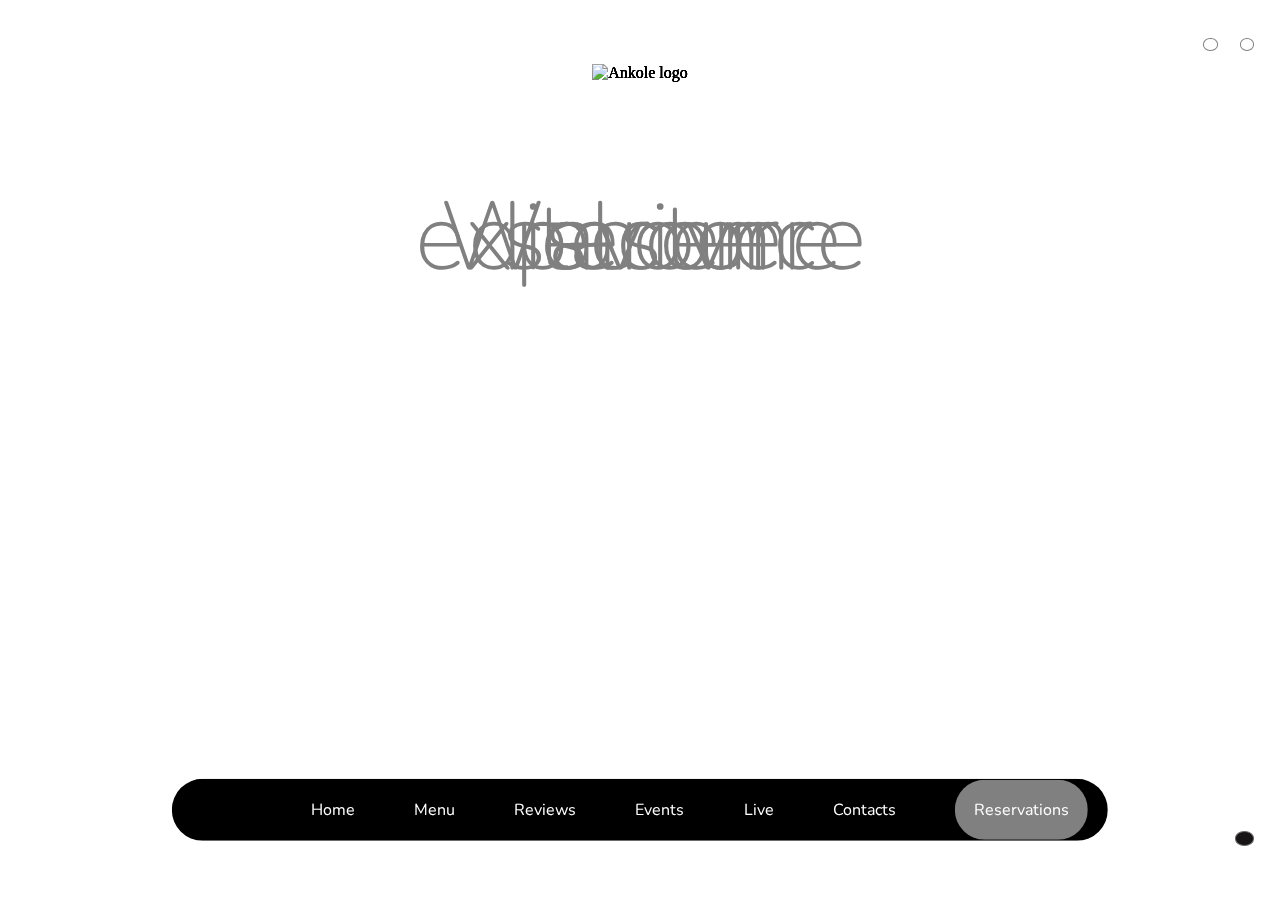
==== commit 51400889: "adding responsiveness" ====
--- a/index.html
+++ b/index.html
@@ -15,6 +15,7 @@
 </head>
 
 <body>
+    
    <div class="front-page">
         <div class="tag-lines">
             <div class="social-media-platforms">
@@ -53,9 +54,7 @@
                 <h1>savour</h1>
             </div>
         </div>
-        <div id="whatsapp">
-            <a class="fa-brands fa-whatsapp" href="https://www.facebook.com/ankolerealitytv/posts/join-our-whatsapp-group-httpschatwhatsappcomjztjazja7xs33uvkewk4b1/316441933378390/"></a>
-            </div>
+        
 
         <nav>
             <div class="menu-up">
@@ -98,6 +97,9 @@
 
         </nav>
     </div>
+    <div id="whatsapp">
+        <a class="fa-brands fa-whatsapp" href="https://www.facebook.com/ankolerealitytv/posts/join-our-whatsapp-group-httpschatwhatsappcomjztjazja7xs33uvkewk4b1/316441933378390/"></a>
+        </div>
 </body>
 
 </html>--- a/style.css
+++ b/style.css
@@ -89,9 +89,10 @@
 
 nav {
     font-family: nutino;
-    position: fixed;
+   
     z-index: 7;
     position: absolute;
+    position: fixed;
     bottom: 1%;
     left: 50%;
     transform: translate(-50%, -50%);
@@ -193,6 +194,27 @@
 
     }
 }
+#whatsapp{
+    color: rgb(245, 241, 241);
+    position: absolute;
+    position: fixed;
+    right: 2%;
+    bottom: 6%;
+    z-index: 10;
+    padding: 0.5% 0.7%;
+    border-radius: 50%;
+    border: 1px solid rgb(104, 102, 102);
+    font-size: xx-large;
+    background-color: rgb(22, 20, 20);
+    a{
+        text-decoration: none;
+        z-index: 5;
+        color: white;
+        text-decoration: none;
+        cursor: pointer;
+
+    }
+} 
 @media (max-width: 375px){
     body{
         overflow: hidden;
@@ -203,24 +225,30 @@
        
     }
     .social-media-platforms {
+
+        width: 7vh;
         align-items: center;
         flex-direction: column;
     
     }
+    #socials{
+        margin-bottom: 1vh;
+    }
     h1{
         font-size: xxx-large;
     }
     nav{
-        width:45vw;
+        width:50vw;
     }
     .hide{
         display: none;
     }
-}
-@media (width: 390px)
+
+}
+@media (min-width: 376px) and  (max-width: 390px)
 {
     body{
-        max-width: 150vh;
+        max-width: 100vw;
         height: 100vh;
         overflow: hidden;
         
@@ -233,6 +261,8 @@
     }
     nav{
     height: 20px;
+    padding: 5%;
+
     }
     .background{
         height: 100vh;
@@ -244,20 +274,18 @@
         }
         .background{
             h1{
-                font-size: xxx-large;
-            }
-        }
-        nav {
-            padding: 5%;
-    
-        }
+                padding-top: 5;
+                font-size: 500%;
+            }
+        }
+        
         .hide{
             display: none;
         }
         
     
     }
-    @media (width: 412px)
+    @media (min-width: 391px) and (max-width: 414px)
     {
         body{
             max-width: 150vh;
@@ -280,27 +308,31 @@
                 width: 50%;
         
             }
-            .background{
-                h1{
-                    font-size: xxx-large;
-                }
-            }
+            
             nav {
                 padding: 5%;
-        
+                width:50vw;
             }
             .hide{
                 display: none;
             }
             h1{
-                padding-top: 40%;
-                font-size: 600%;
-            }
-            
-        
-        }
-    
-    @media (width: 414px)
+                padding-top: 30%;
+                font-size: 400%;
+            }
+            .social-media-platforms {
+
+                width: 7vh;
+                align-items: center;
+                flex-direction: column;
+            }
+            #socials{
+                margin-bottom: 1vh;
+            }            
+        
+        }
+    
+    /* @media  (min-width: 415px) and (max-width: 414px)
     {#ankole-logo{
         width: 40%;
         padding-top: 30%;
@@ -342,8 +374,8 @@
             
         
         }
-    
-@media(width:430px) {
+     */
+@media (min-width: 415px) and (max-width:430px) {
 body{
     max-width: 150vh;
     height: 100vh;
@@ -357,10 +389,14 @@
    
 }
 .social-media-platforms {
+
+    width: 7vh;
     align-items: center;
     flex-direction: column;
-
-}
+}
+#socials{
+    margin-bottom: 1vh;
+}  
 .background{
     height: 100vh;
     width: 100vw;
@@ -369,13 +405,10 @@
         width: 50%;
 
     }
-    .background{
-        h1{
-            font-size: xxx-large;
-        }
-    }
+    
+    
     nav {
-        padding: 5%;
+        padding: %;
 
     }
     .hide{
@@ -383,10 +416,11 @@
     }
     
     h1{
-        padding-top: 40%;
-    }
-
-}
+        font-size: 400%;
+        padding-top: 10%;
+    }
+}
+
 @media (min-width: 431px) and (max-width: 539px)
 {
     #ankole-logo{
@@ -413,7 +447,7 @@
     
 
 }
-@media (width: 768px){
+/* @media (width: 768px){
     #ankole-logo{
         width: 50%;
     }
@@ -433,8 +467,8 @@
         width: 90vw;
 
     }
-}
-@media (width: 540px){
+} */
+@media (min-width: 540px) and (max-width: 819px){
    body{
     width: 540px;
     overflow: hidden;
@@ -450,7 +484,7 @@
         font-size: 50px;
     }
     nav{
-        height: 65px;
+        height: 40px;
         top: 90vh;
         position: absolute;
         left: 50%;
@@ -472,7 +506,12 @@
         left: 90vw;
         flex-direction: column;
         font-size: 50px;
-    }
+        width: 7vh;
+    }
+   
+    #socials{
+        margin-bottom: 1vh;
+    } 
     nav{
         height: 65px;
         top: 90vh;
@@ -484,27 +523,60 @@
     }
     
 }
+@media (min-width: 913px) and (max-width: 1023px) {
+    #ankole-logo{
+        width: 50%;
+    }
+    nav{
+        height: 65px;
+        top: 90vh;
+        position: absolute;
+        left: 50%;
+        transform: translate(-50%, -50%);
+        width: 90vw;
+
+    }
+   
+}
 @media (width: 1024px) {
-    #ankole-logo{
-        width: 50%;
-    }
-    nav{
-        height: 65px;
-        top: 90vh;
-        position: absolute;
-        left: 50%;
-        transform: translate(-50%, -50%);
-        width: 90vw;
-
-    }
-   
-}
-@media (width: 1024px) {
+    body{
+        height: 100vh;
+    }
+    #ankole-logo{
+        width: 30%;
+    }
+    nav{
+        height: 60px;
+        top: 90vh;
+        position: absolute;
+        left: 50%;
+        transform: translate(-50%, -50%);
+        width: 70vw;
+
+    }
+    h1{
+        font-size: 700%;
+    }
+    .social-media-platforms {
+        align-items: center;
+        position: absolute;
+        left: 94vw;
+        flex-direction: column;
+        font-size: 50px;
+        width: 7vh;
+    }
+   
+    #socials{
+        margin-bottom: 1vh;
+    }
+   
+}
+@media (min-width: 1025px) and (max-width: 1280px) {
     #ankole-logo{
         width: 20%;
     }
     nav{
-        height: 65px;
+        height: 40px;
         top: 90vh;
         position: absolute;
         left: 50%;
@@ -517,12 +589,12 @@
     }
    
 }
-@media (width: 1028px) {
+/* @media (width: 1028px) {
     #ankole-logo{
         width: 50%;
     }
     nav{
-        height: 65px;
+        height: 24px;
         top: 90vh;
         position: absolute;
         left: 50%;
@@ -531,5 +603,5 @@
 
     }
    
-}
-
+} */
+
--- a/commonCss.css
+++ b/commonCss.css
@@ -47,27 +47,7 @@
 } */
 
 
-/* #whatsapp{
-    color: rgb(245, 241, 241);
-    position: absolute;
-    position: fixed;
-    right: 2%;
-    bottom: 6%;
-    z-index: 10;
-    padding: 0.5% 0.7%;
-    border-radius: 50%;
-    border: 1px solid rgb(104, 102, 102);
-    font-size: xx-large;
-    background-color: rgb(22, 20, 20);
-    a{
-        text-decoration: none;
-        z-index: 5;
-        color: white;
-        text-decoration: none;
-        cursor: pointer;
-
-    }
-} */
+/* */
 /* nav {
     font-family: nutino;
     position: fixed;
@@ -148,3 +128,66 @@
     background-color: white;
     color: black;
 }
+
+/* @media (max-width: 768px){
+    body{
+        margin: 0;
+        overflow-x: hidden;
+        width: 100w;
+
+    } 
+    .kitisuru {
+        overflow-y: scroll; 
+        flex-direction: column;
+    }
+    .kitisuru-menu {
+        width: 100vw;
+        height: 40vh;
+        overflow-y: scroll; 
+
+    }
+    #ankole-logo {
+        width: 20%;
+        top: 10%;
+        left: 50%;
+        transform: translate(-50%, -50%);
+    }
+
+.kitisuru-menu-text {
+    top: 30%;
+    left: 50%;
+    transform: translate(-50%, -50%);
+}
+.food-options{
+    width: 100vw;
+    height: 40px;
+    margin-top: -1%;
+}
+     
+    .kitisuru-menu-list {
+        width: 100vw;
+        height: 60vh;
+    }
+    nav{
+        left: 50%;
+    transform: translate(-50%, -50%);
+    width: 75vw;
+    background-color: rgb(10, 9, 9);
+    }
+    p{
+        font-size: small;
+        align-items: baseline;
+        line-height: 1;
+    }
+    #ankole-logo1{
+        width: 20%;
+    }
+    h4{
+        font-size: small;
+        line-height: 1;
+    }
+    h3{
+        font-size: large;
+    }
+
+} */
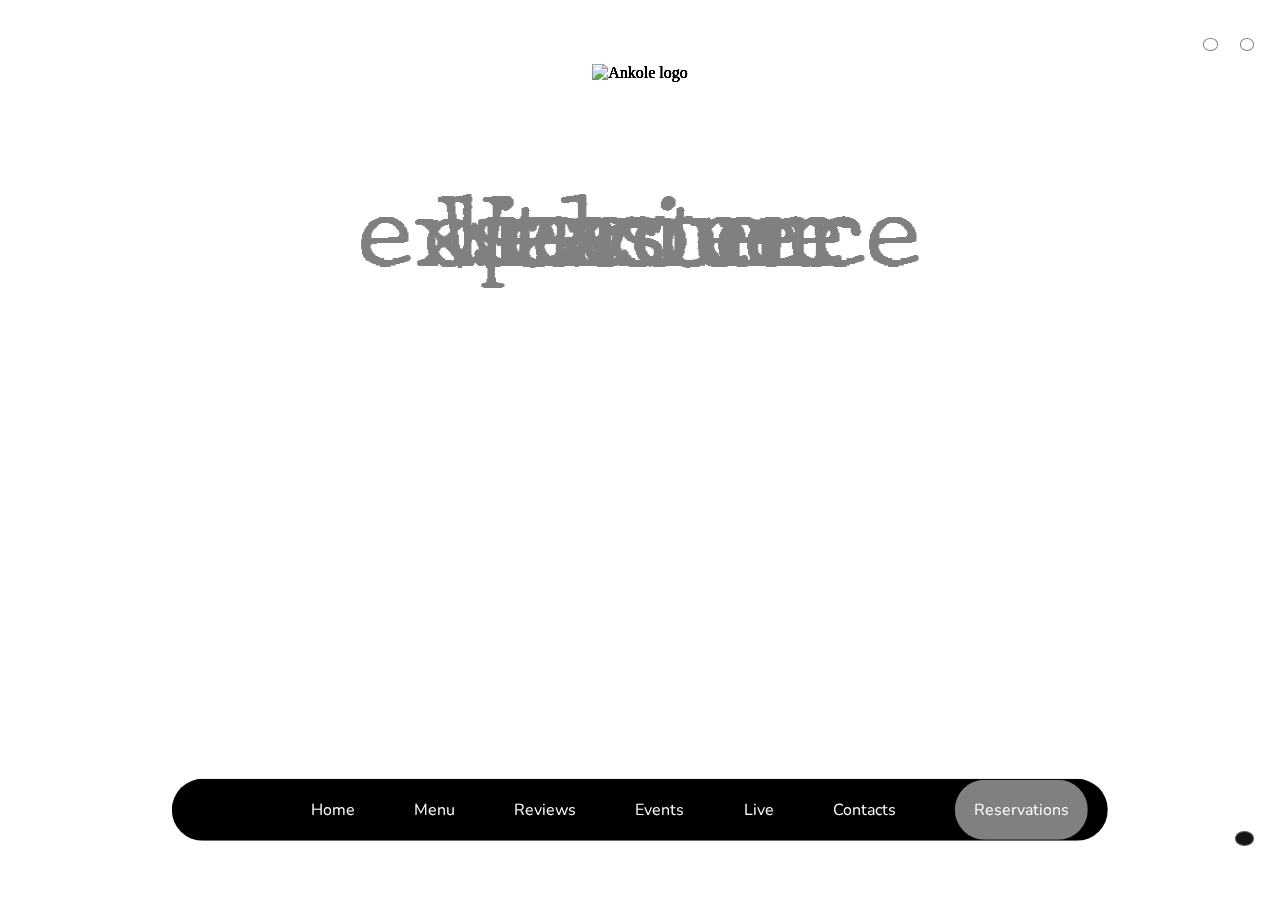
==== commit 7289db9b: "adding responsiveness" ====
--- a/index.html
+++ b/index.html
@@ -4,7 +4,6 @@
 <head>
     <meta charset="UTF-8">
     <link rel="stylesheet" href="style.css">
-    <link rel="preload" href="https">
     <link rel="stylesheet" href="commonCss.css">
     <script src="https://kit.fontawesome.com/bbdf563758.js" crossorigin="anonymous"></script>
     <link rel="stylesheet" href="https://cdnjs.cloudflare.com/ajax/libs/font-awesome/6.7.2/css/fontawesome.min.css"
@@ -12,6 +11,7 @@
         crossorigin="anonymous" referrerpolicy="no-referrer" />
     <meta name="viewport" content="width=device-width, initial-scale=1.0">
     <title>Ankole</title>
+    <link rel="icon" type="image/x-icon" href="imagesandfonts/favicon.ico">
 </head>
 
 <body>
--- a/style.css
+++ b/style.css
@@ -4,10 +4,6 @@
     margin: 0;
 }
 
-@font-face {
-    font-family: jmh;
-    src: url(imagesandfonts/JMH\ Typewriter.ttf);
-}
 
 @keyframes slide {
     0% {
@@ -137,7 +133,7 @@
     font-size: 900%;
     color: gray;
     font-weight: lighter;
-    font-family: nutino;
+    font-family: jmh;
     padding-top: 2%;
 }
 
@@ -407,10 +403,7 @@
     }
     
     
-    nav {
-        padding: %;
-
-    }
+   
     .hide{
         display: none;
     }
@@ -541,17 +534,18 @@
 @media (width: 1024px) {
     body{
         height: 100vh;
+        overflow: hidden;
     }
     #ankole-logo{
         width: 30%;
     }
     nav{
-        height: 60px;
-        top: 90vh;
-        position: absolute;
-        left: 50%;
-        transform: translate(-50%, -50%);
-        width: 70vw;
+        height: 50px;
+        top: 90vh;
+        position: absolute;
+        left: 50%;
+        transform: translate(-50%, -50%);
+        width: 90vw;
 
     }
     h1{
@@ -589,19 +583,4 @@
     }
    
 }
-/* @media (width: 1028px) {
-    #ankole-logo{
-        width: 50%;
-    }
-    nav{
-        height: 24px;
-        top: 90vh;
-        position: absolute;
-        left: 50%;
-        transform: translate(-50%, -50%);
-        width: 90vw;
-
-    }
-   
-} */
-
+
--- a/commonCss.css
+++ b/commonCss.css
@@ -13,10 +13,14 @@
     font-family: nutino;
     src: url(imagesandfonts/Nunito-VariableFont_wght.ttf);
 }
+@font-face {
+    font-family: jmh;
+    src: url('imagesandfonts/JMH\ Typewriter.ttf');
+}
 html{
     scroll-behavior: smooth;
 }
-/* .social-media-platforms {
+.social-media-platforms {
     right: 2%;
     display: flex;
     position: absolute;
@@ -32,7 +36,7 @@
     }
 
 } 
-/* #socials {
+#socials {
     
     display: flex;
     color: white;
@@ -44,36 +48,9 @@
     padding: 10% 12%;
     font-size: medium;
    
-} */
+} 
 
 
-/* */
-/* nav {
-    font-family: nutino;
-    position: fixed;
-    z-index: 7;
-    position: absolute;
-    bottom: 1%;
-    left: 50%;
-    transform: translate(-50%, -50%);
-    width: 35%;
-    display: flex;
-    padding: 0.8% 1.5%;
-    border-radius: 3rem;
-    border: 1px solid transparent;
-    background-color: black;
-    justify-content: space-between;
-    align-items: center;
-    cursor: pointer;
-    font-size: medium; 
-    a:hover{
-        color: gray;
-    }
-    
-    i {
-        color: gray;
-    }
-} */
 
 .menu-up {
     position: relative;
@@ -129,65 +106,3 @@
     color: black;
 }
 
-/* @media (max-width: 768px){
-    body{
-        margin: 0;
-        overflow-x: hidden;
-        width: 100w;
-
-    } 
-    .kitisuru {
-        overflow-y: scroll; 
-        flex-direction: column;
-    }
-    .kitisuru-menu {
-        width: 100vw;
-        height: 40vh;
-        overflow-y: scroll; 
-
-    }
-    #ankole-logo {
-        width: 20%;
-        top: 10%;
-        left: 50%;
-        transform: translate(-50%, -50%);
-    }
-
-.kitisuru-menu-text {
-    top: 30%;
-    left: 50%;
-    transform: translate(-50%, -50%);
-}
-.food-options{
-    width: 100vw;
-    height: 40px;
-    margin-top: -1%;
-}
-     
-    .kitisuru-menu-list {
-        width: 100vw;
-        height: 60vh;
-    }
-    nav{
-        left: 50%;
-    transform: translate(-50%, -50%);
-    width: 75vw;
-    background-color: rgb(10, 9, 9);
-    }
-    p{
-        font-size: small;
-        align-items: baseline;
-        line-height: 1;
-    }
-    #ankole-logo1{
-        width: 20%;
-    }
-    h4{
-        font-size: small;
-        line-height: 1;
-    }
-    h3{
-        font-size: large;
-    }
-
-} */
